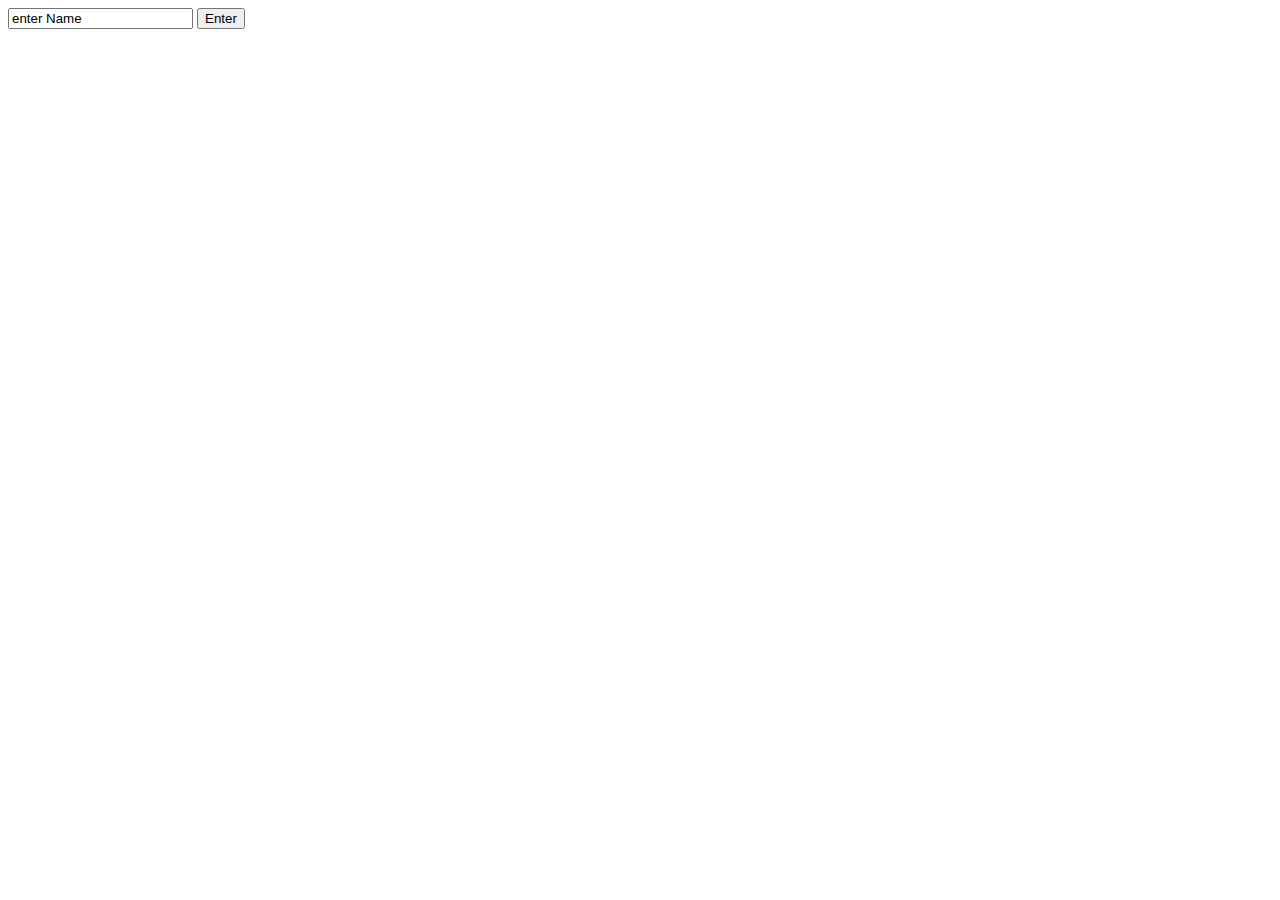
==== index.html @ 284b9847 "file management" ====
<!doctype html>
<head>
<title>Game Index</title>
</head>

<body>
<form action = "gameLoop.html" method ="GET" >
<input type = "text" name="inputBox" value="enter Name">
<button type="submit">Enter</button>

</body>

</html>
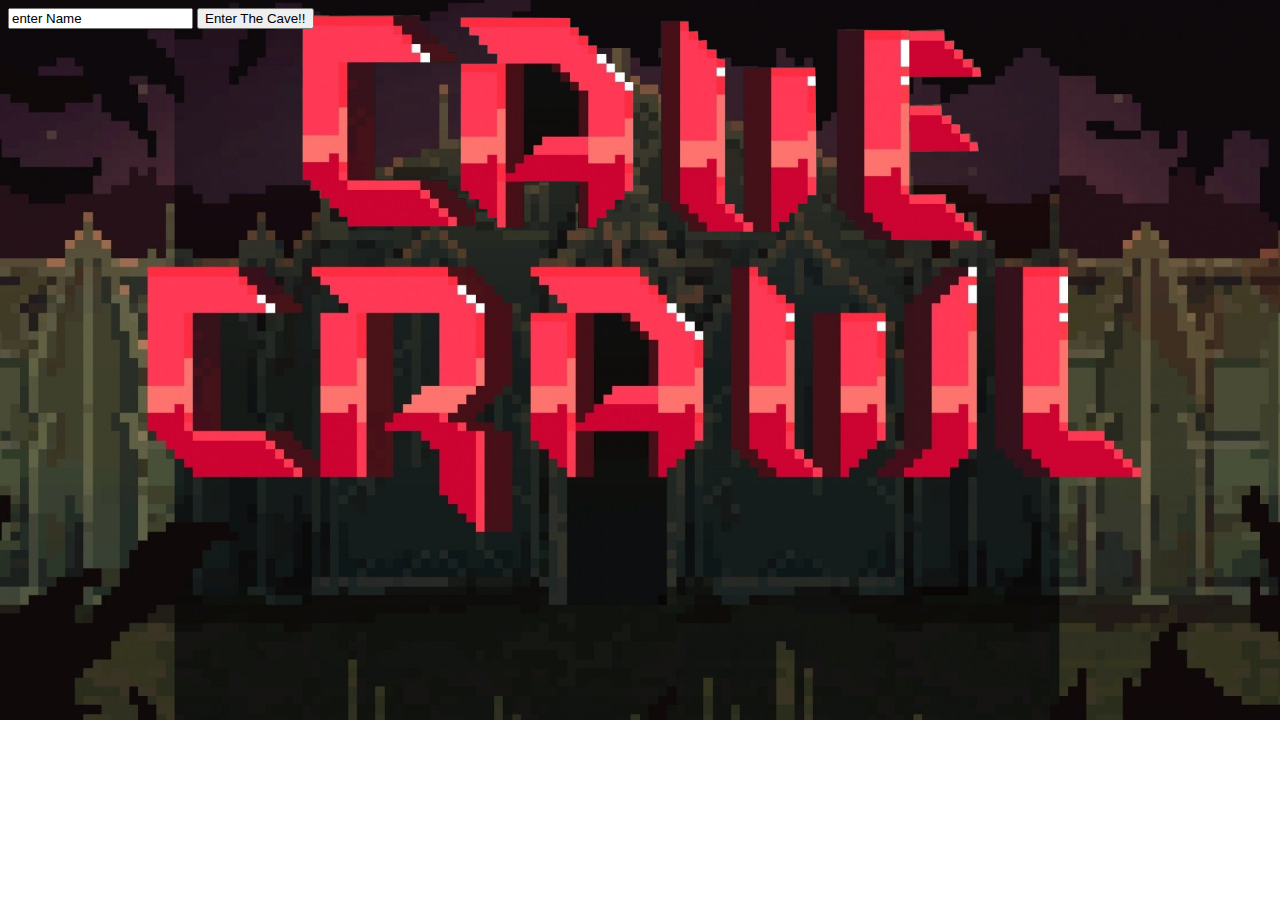
==== commit 4755b134: "added some css styling" ====
--- a/index.html
+++ b/index.html
@@ -1,13 +1,15 @@
 <!doctype html>
 <head>
 <title>Game Index</title>
+<link rel="stylesheet" href="./css/indexStyle.css">
 </head>
 
 <body>
+<div>
 <form action = "gameLoop.html" method ="GET" >
 <input type = "text" name="inputBox" value="enter Name">
-<button type="submit">Enter</button>
-
+<button type="submit">Enter The Cave!!</button>
+</div>
 </body>
 
 </html>--- a/css/indexStyle.css
+++ b/css/indexStyle.css
@@ -0,0 +1,8 @@
+
+body {
+
+  background-image: url('../img/indexBG.jpg');
+  background-repeat: no-repeat;
+  background-size: 100vw;
+}
+
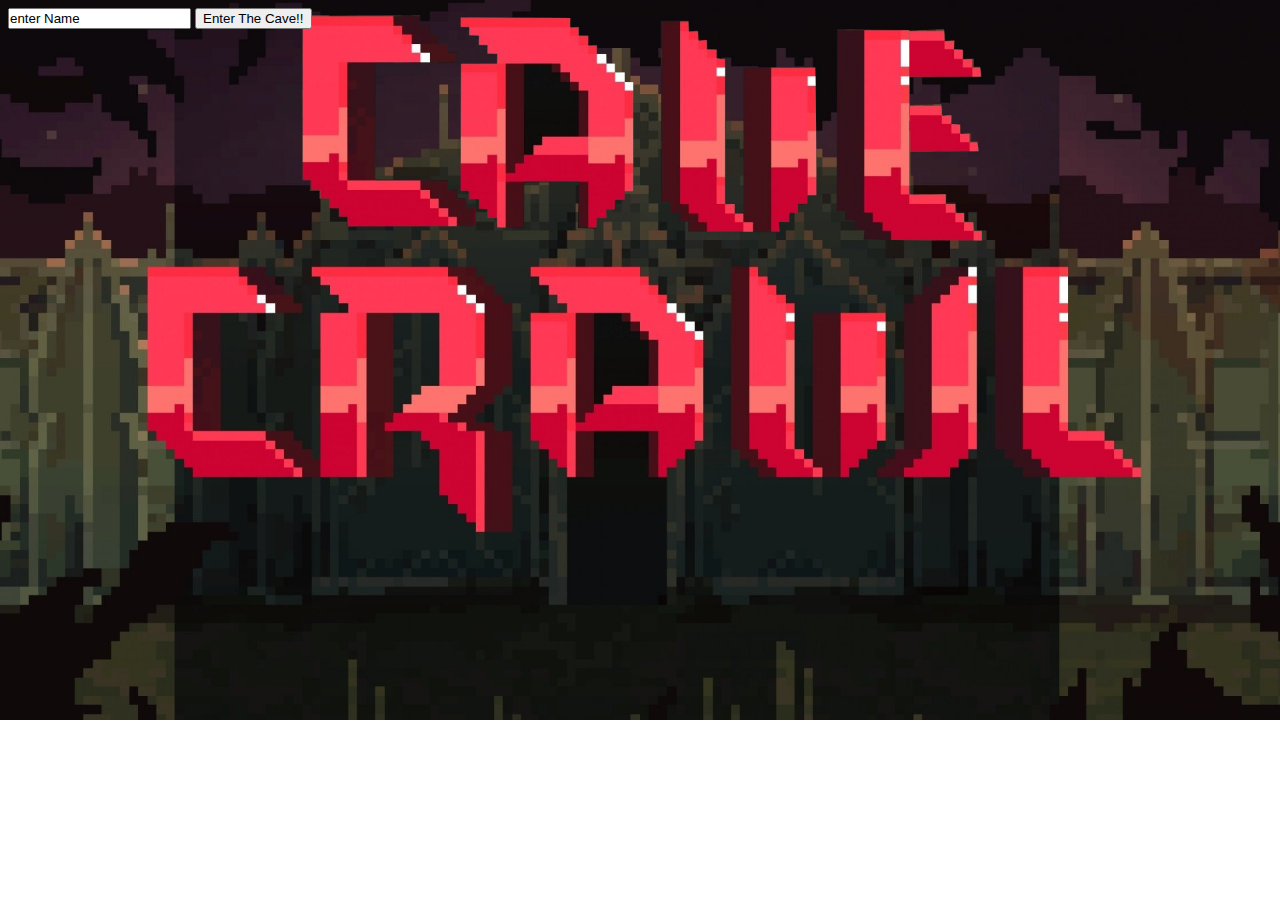
==== commit 5a75cfa7: "a" ====
--- a/index.html
+++ b/index.html
@@ -11,5 +11,5 @@
 <button type="submit">Enter The Cave!!</button>
 </div>
 </body>
-
+<script src="./register.js"></script>
 </html>--- a/css/indexStyle.css
+++ b/css/indexStyle.css
@@ -6,3 +6,11 @@
   background-size: 100vw;
 }
 
+input{
+	
+	padding-left: 0;
+	margin-left: auto;
+	margin-right: auto;
+	
+	
+}